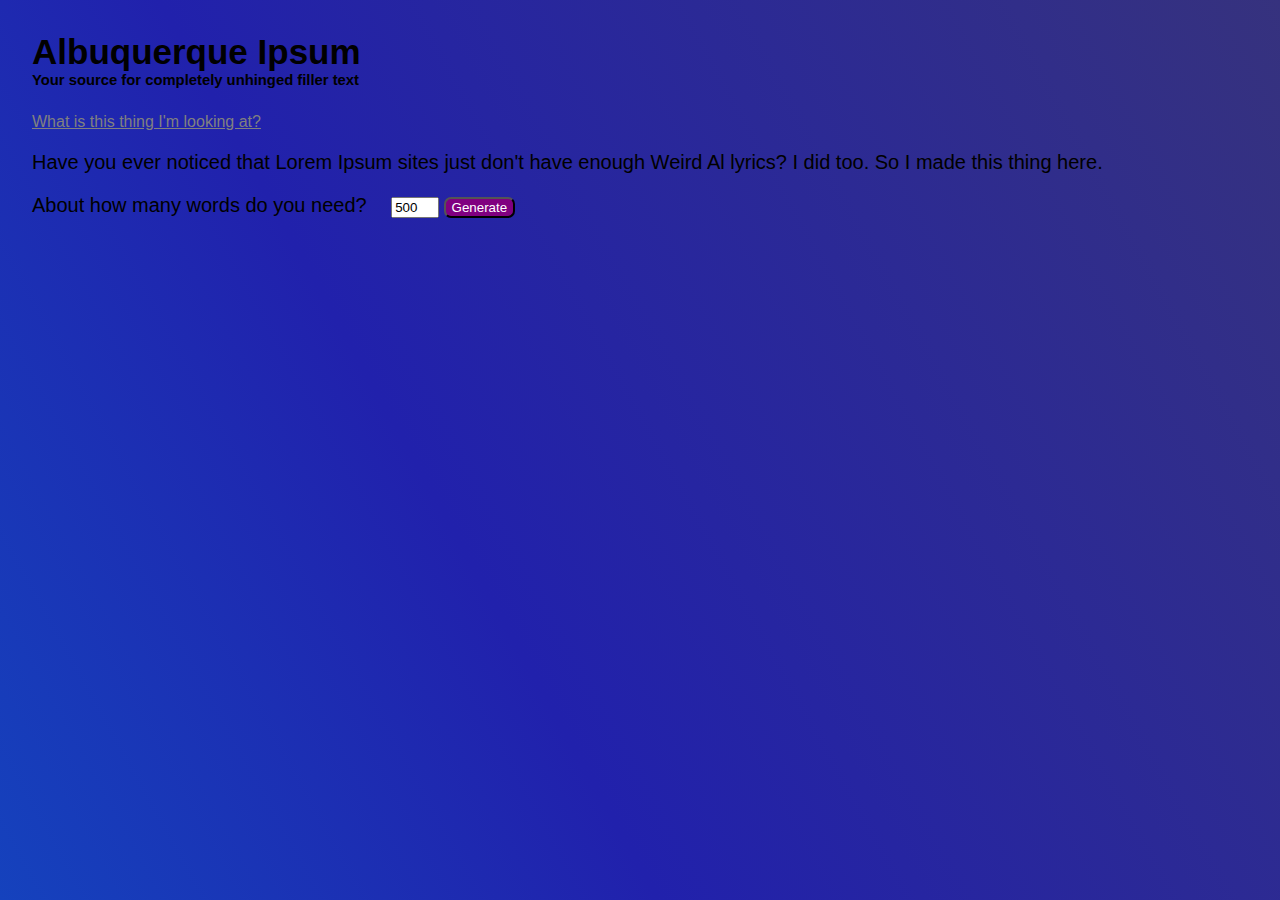
==== index.html @ 515e37e2 "added an h5 tagline" ====
<!DOCTYPE html>
<html lang="en">
<head>
    <meta charset="UTF-8">
    <meta name="viewport" content="width=device-width, initial-scale=1.0">
    <title>Albuquerque Ipsum</title>
    <link rel="stylesheet" href="blue.css">
    <link rel="icon" href="1.png">
</head>
<body>
    <h1>Albuquerque Ipsum</h1>
    <h5>Your source for completely unhinged filler text</h5>
    <a href="about.html">What is this thing I'm looking at?</a>
    <p>Have you ever noticed that Lorem Ipsum sites just don't have enough Weird Al lyrics?  I did too.  So I made this thing here.</p>
    <span>About how many words do you need?</span>
    <input id="numOfWords" type="number" value="500">
    <button id="submit" onclick="albuquerqize()">Generate</button>
    <p id="heresYerTxt">Here's yer text</p>
    <div id="outputTxt"></div>

    <script src="script.js"></script>
</body>
</html>
---- blue.css ----
body {
    /* gradient */
    background: linear-gradient(241deg, rgba(54,50,126,1) 0%, rgba(33,33,172,1) 63%, rgba(21,66,189,1) 100%);
    /* fixes background height */
    height: 100%;
    background-repeat: no-repeat;
    background-attachment: fixed;
    /* font */
    color: black;
    font-family: Arial, Helvetica, sans-serif;
    /* margin */
    margin: 2rem;
}

h1 {
    font-size: 35px;
    margin-bottom: 0;
}

h2 {
    font-size: 30px;
}

h3 {
    font-size: 25px;
}

h5 {
    font-size: 14.8px;
    margin-top: 0;
}

p {
    font-size: 20px;
}

span {
    font-size: 20px;
    margin-right: 20px;
}

a {
    color: gray
}

input {
    width: 3em;
}

.margin {
    display: inline-block;
    margin-top: 30px;
}

#heresYerTxt {
    opacity: 0;
}

#submit {
    color: white;
    background-color: purple;
    border-radius: 7px;
}
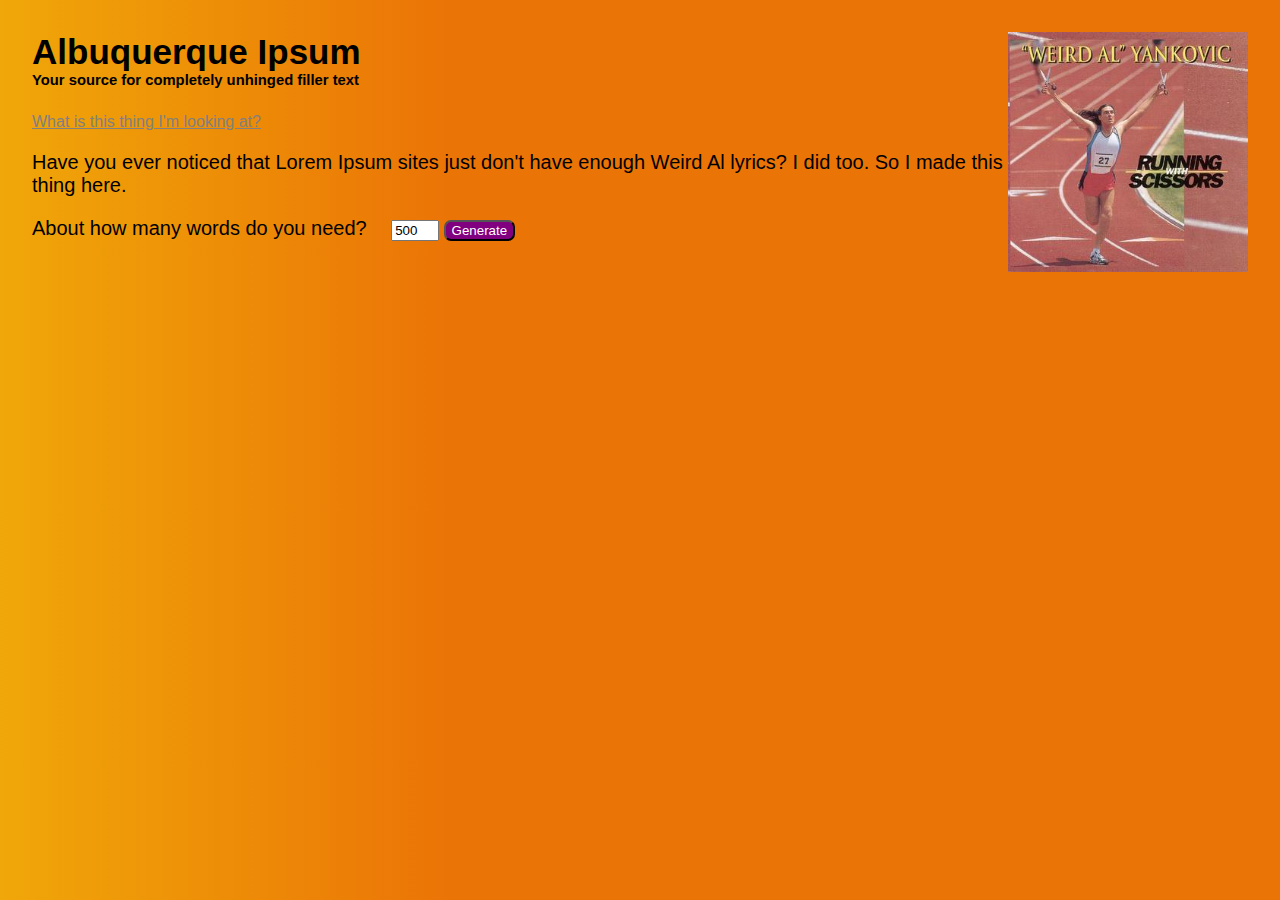
==== commit 10d4c6e3: "new site color to compliment new 'running with scissors' img" ====
--- a/index.html
+++ b/index.html
@@ -8,6 +8,7 @@
     <link rel="icon" href="1.png">
 </head>
 <body>
+    <img src="Running_with_Scissors_(Weird_Al_Yankovic_album_-_cover_art).jpg" alt="">
     <h1>Albuquerque Ipsum</h1>
     <h5>Your source for completely unhinged filler text</h5>
     <a href="about.html">What is this thing I'm looking at?</a>
--- a/blue.css
+++ b/blue.css
@@ -1,6 +1,7 @@
 body {
     /* gradient */
-    background: linear-gradient(241deg, rgba(54,50,126,1) 0%, rgba(33,33,172,1) 63%, rgba(21,66,189,1) 100%);
+    background: rgb(240,167,9);
+    background: linear-gradient(90deg, rgba(240,167,9,1) 0%, rgba(235,116,6,1) 35%);
     /* fixes background height */
     height: 100%;
     background-repeat: no-repeat;
@@ -34,6 +35,10 @@
     font-size: 20px;
 }
 
+img {
+    width: 15em;
+}
+
 span {
     font-size: 20px;
     margin-right: 20px;
@@ -60,4 +65,16 @@
     color: white;
     background-color: purple;
     border-radius: 7px;
+}
+
+@media screen and (max-width: 600px) {
+    img {
+        float: none;
+    }
+}
+
+@media screen and (min-width: 600px) {
+    img {
+        float: right;
+    }
 }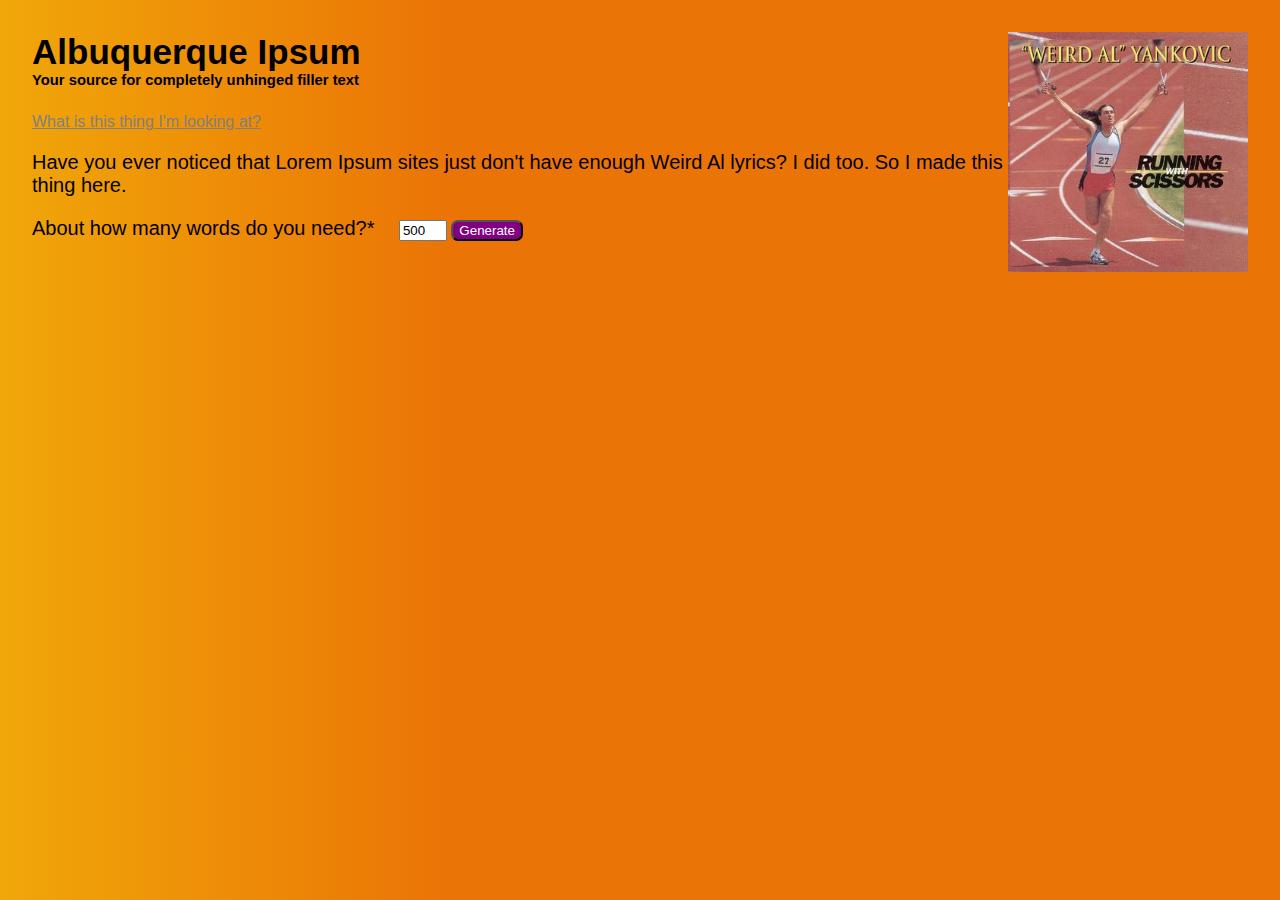
==== commit 0affa38f: "added title text on 'how many words etc'" ====
--- a/index.html
+++ b/index.html
@@ -5,7 +5,7 @@
     <meta name="viewport" content="width=device-width, initial-scale=1.0">
     <title>Albuquerque Ipsum</title>
     <link rel="stylesheet" href="blue.css">
-    <link rel="icon" href="1.png">
+    <link rel="icon" href="6.png">
 </head>
 <body>
     <img src="Running_with_Scissors_(Weird_Al_Yankovic_album_-_cover_art).jpg" alt="">
@@ -13,7 +13,7 @@
     <h5>Your source for completely unhinged filler text</h5>
     <a href="about.html">What is this thing I'm looking at?</a>
     <p>Have you ever noticed that Lorem Ipsum sites just don't have enough Weird Al lyrics?  I did too.  So I made this thing here.</p>
-    <span>About how many words do you need?</span>
+    <span title="I'd go with between 100 and 5,000,000 - but you live your life.">About how many words do you need?*</span>
     <input id="numOfWords" type="number" value="500">
     <button id="submit" onclick="albuquerqize()">Generate</button>
     <p id="heresYerTxt">Here's yer text</p>
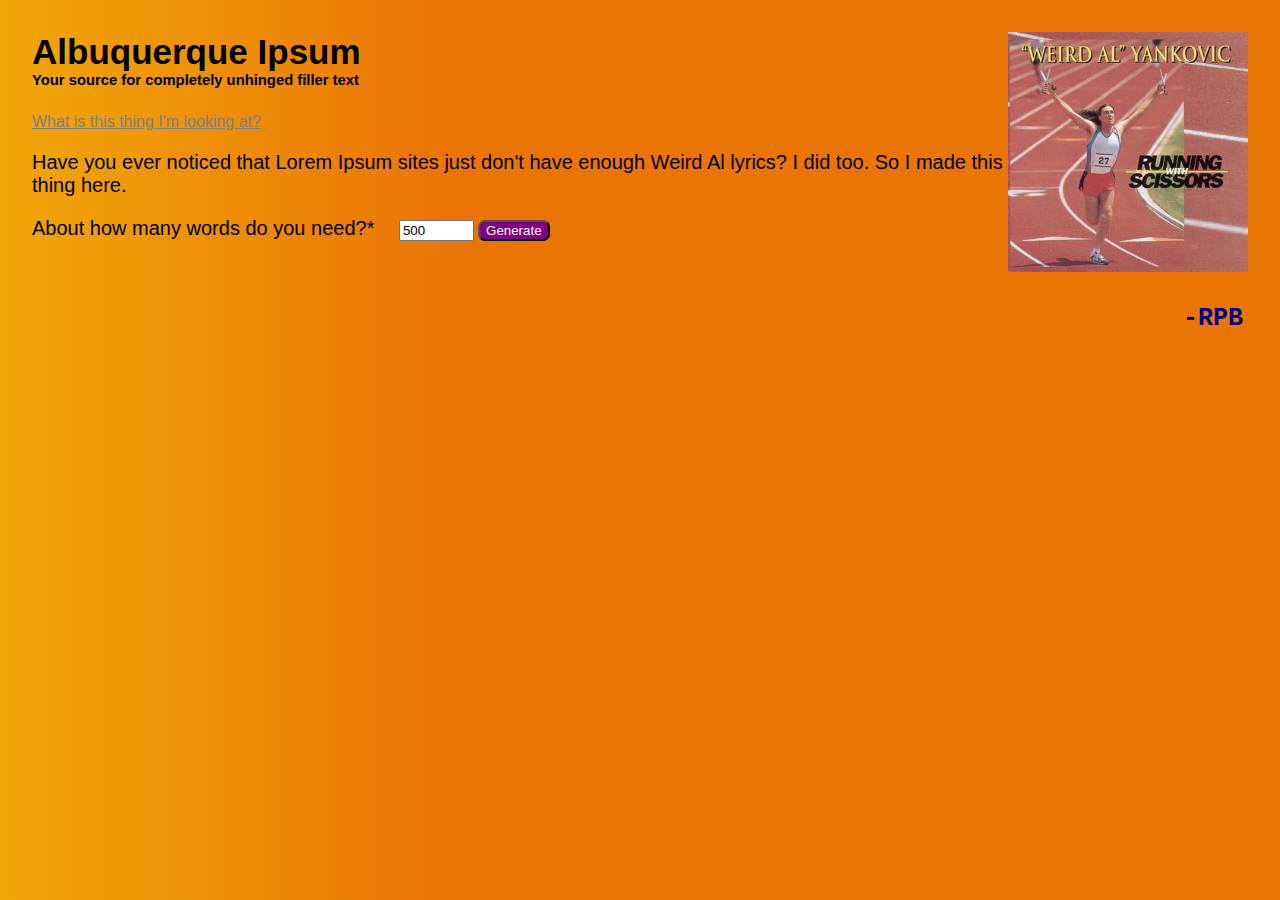
==== commit 2bd8cc02: "added sig" ====
--- a/index.html
+++ b/index.html
@@ -18,7 +18,7 @@
     <button id="submit" onclick="albuquerqize()">Generate</button>
     <p id="heresYerTxt">Here's yer text</p>
     <div id="outputTxt"></div>
-
+    <div id="sig">-RPB</div>
     <script src="script.js"></script>
 </body>
 </html>--- a/blue.css
+++ b/blue.css
@@ -49,7 +49,7 @@
 }
 
 input {
-    width: 3em;
+    width: 5em;
 }
 
 .margin {
@@ -67,6 +67,16 @@
     border-radius: 7px;
 }
 
+#sig {
+    margin: 5px;
+    font-family: Courier, monospace;
+    font-size: 25px;
+    font-weight: bold;
+    color: navy;
+    text-align: right;
+    margin-bottom: 50px;
+}
+
 @media screen and (max-width: 600px) {
     img {
         float: none;
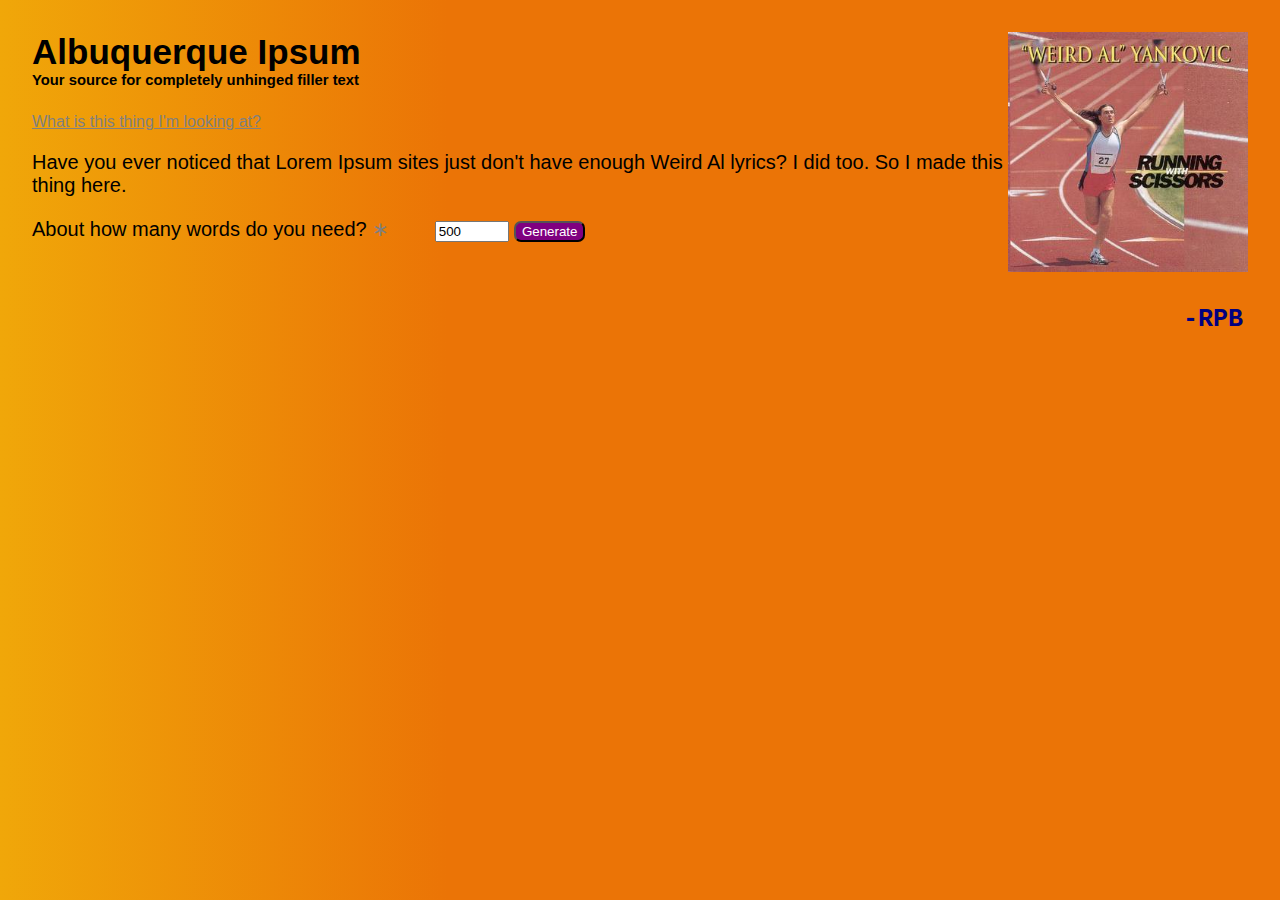
==== commit 525c7b9b: "fixed asterisk on main page" ====
--- a/index.html
+++ b/index.html
@@ -9,11 +9,18 @@
 </head>
 <body>
     <img src="Running_with_Scissors_(Weird_Al_Yankovic_album_-_cover_art).jpg" alt="">
-    <h1>Albuquerque Ipsum</h1>
-    <h5>Your source for completely unhinged filler text</h5>
+    <h1 class="noMarginBottom">Albuquerque Ipsum</h1>
+    <h5 class="noMarginTop">Your source for completely unhinged filler text</h5>
     <a href="about.html">What is this thing I'm looking at?</a>
-    <p>Have you ever noticed that Lorem Ipsum sites just don't have enough Weird Al lyrics?  I did too.  So I made this thing here.</p>
-    <span title="I'd go with between 100 and 5,000,000 - but you live your life.">About how many words do you need?*</span>
+    <p>
+        Have you ever noticed that Lorem Ipsum sites just don't have enough Weird Al lyrics?  I did too.  So I made this thing here.
+    </p>
+    <span>
+        About how many words do you need?
+        <span id="asterisk" title="I'd go with between 100 and 5,000,000 - but you live your life.">
+            ∗
+        </span>
+    </span>
     <input id="numOfWords" type="number" value="500">
     <button id="submit" onclick="albuquerqize()">Generate</button>
     <p id="heresYerTxt">Here's yer text</p>
--- a/blue.css
+++ b/blue.css
@@ -15,7 +15,6 @@
 
 h1 {
     font-size: 35px;
-    margin-bottom: 0;
 }
 
 h2 {
@@ -28,7 +27,6 @@
 
 h5 {
     font-size: 14.8px;
-    margin-top: 0;
 }
 
 p {
@@ -54,17 +52,33 @@
 
 .margin {
     display: inline-block;
-    margin-top: 30px;
+    margin-top: 15px;
+}
+
+.noMarginTop {
+    margin-top: 0;
+}
+
+.noMarginBottom {
+    margin-bottom: 0;
+}
+
+#asterisk {
+    color: gray;
+}
+
+#submit {
+    color: white;
+    background-color: purple;
+    border-radius: 7px;
 }
 
 #heresYerTxt {
     opacity: 0;
 }
 
-#submit {
-    color: white;
-    background-color: purple;
-    border-radius: 7px;
+#outputTxt {
+    width: 99%;
 }
 
 #sig {
